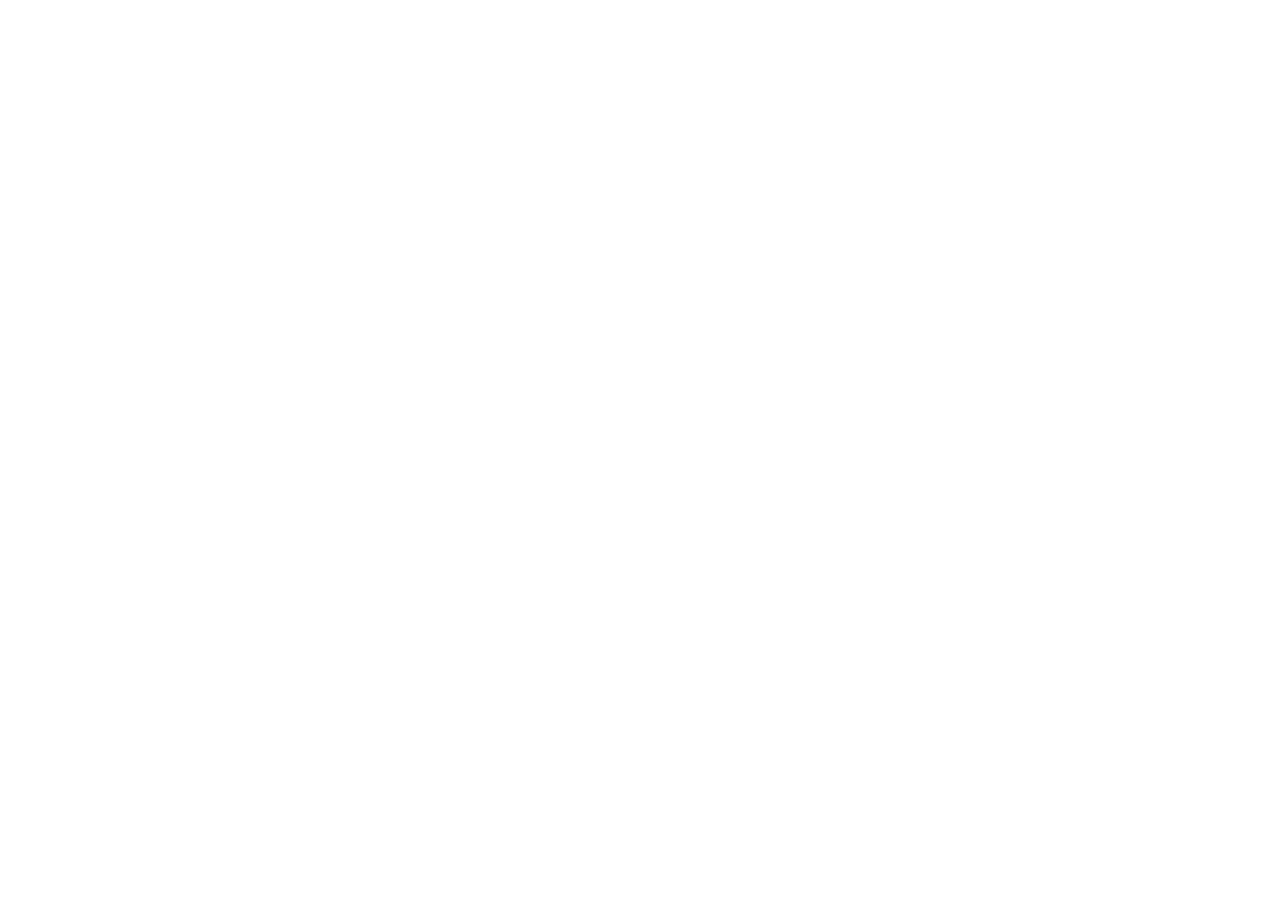
==== index.html @ d9c77902 "feat: :tada: Creacion repositorio base del examen HTML5 Y CSS3" ====
<!DOCTYPE html>
<html lang="en">
<head>
  <meta charset="UTF-8" />
  <meta name="viewport" content="width=device-width, initial-scale=1.0" />
  <title>Examen HTML5 y CSS3</title>
  <link rel="stylesheet" href="css/styles.css" />
  <link href="https://unpkg.com/boxicons@2.1.4/css/boxicons.min.css" rel="stylesheet" />
</head>
<body>
 
</body>

</html>
---- css/styles.css ----
@import url(variables.css);

* {
  margin: 0;
  padding: 0;
  box-sizing: border-box;
}
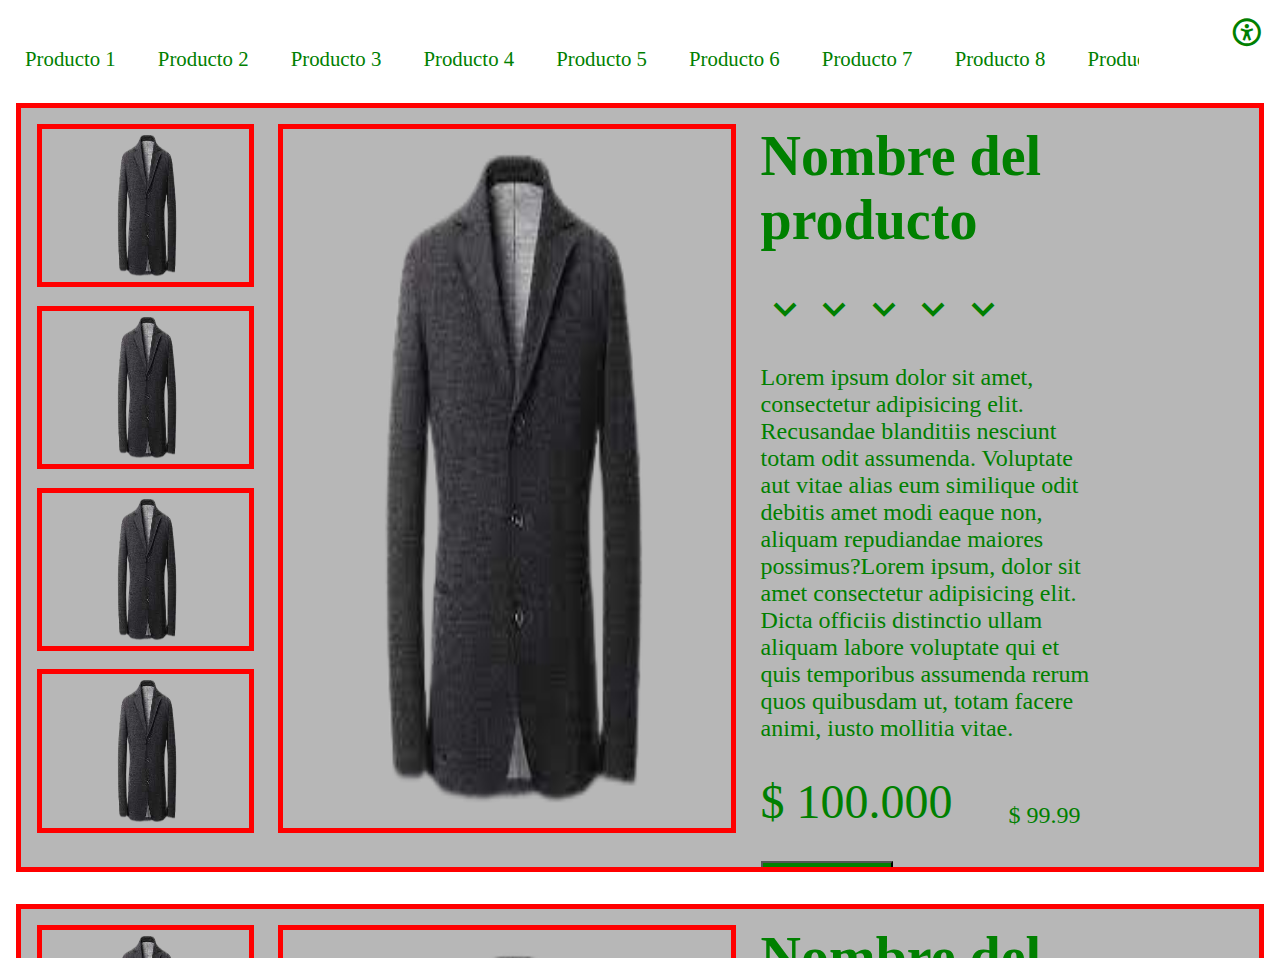
==== commit 693f38a8: "feat: :construction: Terminacion pagina principal de la web" ====
--- a/index.html
+++ b/index.html
@@ -8,7 +8,136 @@
   <link href="https://unpkg.com/boxicons@2.1.4/css/boxicons.min.css" rel="stylesheet" />
 </head>
 <body>
- 
+  <header>
+    <ul class="header_ul">
+      <li><a href="#">Producto 1</a></li>
+      <li><a href="#">Producto 2</a></li>
+      <li><a href="#">Producto 3</a></li>
+      <li><a href="#">Producto 4</a></li>
+      <li><a href="#">Producto 5</a></li>
+      <li><a href="#">Producto 6</a></li>
+      <li><a href="#">Producto 7</a></li>
+      <li><a href="#">Producto 8</a></li>
+      <li><a href="#">Producto 9</a></li>
+      <li><a href="#">Producto 10</a></li>
+      <li><a href="#">Producto 12</a></li>
+      <li><a href="#">Producto 13</a></li>
+      <li><a href="#">Producto 14</a></li>
+    </ul>
+    <div class="header_icono"><i class='bx bx-universal-access' ></i></div>
+  </header>
+  <main>
+    <div class="main_contenedor">
+      <article class="main_article">
+        <div class="div1"><img src="store/img/a1.png"></div>
+        <div class="div2"><img src="store/img/a1.png"></div>
+        <div class="div3"><img src="store/img/a1.png"></div>
+        <div class="div4"><img src="store/img/a1.png"></div>
+        <div class="div5"><img src="store/img/a1.png"></div>
+        <div class="div6">
+          <h1 class="div6_h1">Nombre del producto</h1>
+          <div class="div6_imagenes">
+            <i class='bx bx-chevron-down' ></i>
+            <i class='bx bx-chevron-down' ></i>
+            <i class='bx bx-chevron-down' ></i>
+            <i class='bx bx-chevron-down' ></i>
+            <i class='bx bx-chevron-down' ></i>
+          </div>
+          <p class="div6_Pprincipal">Lorem ipsum dolor sit amet, consectetur adipisicing elit. Recusandae blanditiis nesciunt totam odit assumenda. Voluptate aut vitae alias eum similique odit debitis amet modi eaque non, aliquam repudiandae maiores possimus?Lorem ipsum, dolor sit amet consectetur adipisicing elit. Dicta officiis distinctio ullam aliquam labore voluptate qui et quis temporibus assumenda rerum quos quibusdam ut, totam facere animi, iusto mollitia vitae.</p>
+          <div class="div6_Psecundario">
+              <div class="Psecundario_1">
+                $ 100.000
+              </div>
+              <div class="Psecundario_2">
+                $ 99.99
+              </div>
+            </div>
+          <button class="div6_button"><a href="#">Obtener</a></button>
+        </div>
+      </article>
+      <article class="main_article">
+        <div class="div1"><img src="store/img/a1.png"></div>
+        <div class="div2"><img src="store/img/a1.png"></div>
+        <div class="div3"><img src="store/img/a1.png"></div>
+        <div class="div4"><img src="store/img/a1.png"></div>
+        <div class="div5"><img src="store/img/a1.png"></div>
+        <div class="div6">
+          <h1 class="div6_h1">Nombre del producto</h1>
+          <div class="div6_imagenes">
+            <i class='bx bx-chevron-down' ></i>
+            <i class='bx bx-chevron-down' ></i>
+            <i class='bx bx-chevron-down' ></i>
+            <i class='bx bx-chevron-down' ></i>
+            <i class='bx bx-chevron-down' ></i>
+          </div>
+          <p class="div6_Pprincipal">Lorem ipsum dolor sit amet, consectetur adipisicing elit. Recusandae blanditiis nesciunt totam odit assumenda. Voluptate aut vitae alias eum similique odit debitis amet modi eaque non, aliquam repudiandae maiores possimus?Lorem ipsum, dolor sit amet consectetur adipisicing elit. Dicta officiis distinctio ullam aliquam labore voluptate qui et quis temporibus assumenda rerum quos quibusdam ut, totam facere animi, iusto mollitia vitae.</p>
+          <div class="div6_Psecundario">
+              <div class="Psecundario_1">
+                $ 100.000
+              </div>
+              <div class="Psecundario_2">
+                $ 99.99
+              </div>
+            </div>
+          <button class="div6_button"><a href="#">Obtener</a></button>
+        </div>
+      </article>
+      <article class="main_article">
+        <div class="div1"><img src="store/img/a1.png"></div>
+        <div class="div2"><img src="store/img/a1.png"></div>
+        <div class="div3"><img src="store/img/a1.png"></div>
+        <div class="div4"><img src="store/img/a1.png"></div>
+        <div class="div5"><img src="store/img/a1.png"></div>
+        <div class="div6">
+          <h1 class="div6_h1">Nombre del producto</h1>
+          <div class="div6_imagenes">
+            <i class='bx bx-chevron-down' ></i>
+            <i class='bx bx-chevron-down' ></i>
+            <i class='bx bx-chevron-down' ></i>
+            <i class='bx bx-chevron-down' ></i>
+            <i class='bx bx-chevron-down' ></i>
+          </div>
+          <p class="div6_Pprincipal">Lorem ipsum dolor sit amet, consectetur adipisicing elit. Recusandae blanditiis nesciunt totam odit assumenda. Voluptate aut vitae alias eum similique odit debitis amet modi eaque non, aliquam repudiandae maiores possimus?Lorem ipsum, dolor sit amet consectetur adipisicing elit. Dicta officiis distinctio ullam aliquam labore voluptate qui et quis temporibus assumenda rerum quos quibusdam ut, totam facere animi, iusto mollitia vitae.</p>
+          <div class="div6_Psecundario">
+              <div class="Psecundario_1">
+                $ 100.000
+              </div>
+              <div class="Psecundario_2">
+                $ 99.99
+              </div>
+            </div>
+          <button class="div6_button"><a href="#">Obtener</a></button>
+        </div>
+      </article>
+      <article class="main_article">
+        <div class="div1"><img src="store/img/a1.png"></div>
+        <div class="div2"><img src="store/img/a1.png"></div>
+        <div class="div3"><img src="store/img/a1.png"></div>
+        <div class="div4"><img src="store/img/a1.png"></div>
+        <div class="div5"><img src="store/img/a1.png"></div>
+        <div class="div6">
+          <h1 class="div6_h1">Nombre del producto</h1>
+          <div class="div6_imagenes">
+            <i class='bx bx-chevron-down' ></i>
+            <i class='bx bx-chevron-down' ></i>
+            <i class='bx bx-chevron-down' ></i>
+            <i class='bx bx-chevron-down' ></i>
+            <i class='bx bx-chevron-down' ></i>
+          </div>
+          <p class="div6_Pprincipal">Lorem ipsum dolor sit amet, consectetur adipisicing elit. Recusandae blanditiis nesciunt totam odit assumenda. Voluptate aut vitae alias eum similique odit debitis amet modi eaque non, aliquam repudiandae maiores possimus?Lorem ipsum, dolor sit amet consectetur adipisicing elit. Dicta officiis distinctio ullam aliquam labore voluptate qui et quis temporibus assumenda rerum quos quibusdam ut, totam facere animi, iusto mollitia vitae.</p>
+          <div class="div6_Psecundario">
+              <div class="Psecundario_1">
+                $ 100.000
+              </div>
+              <div class="Psecundario_2">
+                $ 99.99
+              </div>
+            </div>
+          <button class="div6_button"><a href="#">Obtener</a></button>
+        </div>
+      </article>
+    </div>
+  </main>
 </body>
 
 </html>--- a/css/styles.css
+++ b/css/styles.css
@@ -5,3 +5,175 @@
   padding: 0;
   box-sizing: border-box;
 }
+body{
+  width: 100%;
+  height: 100vh;
+  padding: 1em;
+  color: var(--color-primario);
+}
+header{
+  width: 100%;
+  height: 10%;
+  display: flex;
+  justify-content: space-between;
+}
+.header_ul{
+  width: 100%;
+  height: 100%;
+  max-width: 90%;
+  overflow-x: scroll;
+  display: flex;
+  justify-content: space-between;
+  gap: 1.5em;
+}
+.header_ul li{
+  display: flex;
+  align-items: center;
+  flex-direction: row;
+  gap: 1em;
+  list-style: none;
+}
+.header_ul li a{
+  width: 8.5vw;
+  height: 50%;
+  text-decoration: none;
+  font-size: 1.3em;
+  display: flex;
+  align-items: center;
+  justify-content: center;
+  color: var(--color-primario);
+}
+.header_ul li a:hover{
+  border: 1px solid var(--color-primario);
+}
+.header_icono{
+  width: 5%;
+  display: flex;
+  align-items: flex-start;
+  justify-content: end;
+}
+.bx-universal-access{
+  font-size: 2.1em;
+}
+main{
+  width: 100%;
+  height: 90%;
+}
+.main_contenedor{
+    width: 100%;
+    height: 100vh;
+    display: flex;
+    flex-direction: row;
+    flex-wrap: wrap;
+    gap: 2em;
+    max-height: 95vh;
+    overflow-y: scroll;
+    
+}
+.main_article{
+  width: 100%;
+  height: 90%;
+  padding: 1em;
+  display: grid;
+  grid-template-columns: 1fr repeat(2,2fr);
+  grid-template-rows: repeat(4,1fr);
+  grid-template-areas: 
+  "div1 grande texto"
+  "div2 grande texto"
+  "div3 grande texto"
+  "div4 grande texto"
+  ;
+  overflow: hidden;
+  border: 5px solid var(--color-secundario);
+  background: var(--color-terciario);
+}
+.div1{
+  grid-area: div1;
+}
+.div2{
+  grid-area: div2;
+}
+.div3{
+  grid-area: div3;
+}
+.div4{
+  grid-area: div4;
+}
+.div5{
+  grid-area: grande;
+  width: 95%;
+  height: 97.5%;
+  border: 5px solid var(--color-secundario);
+  display: flex;
+  align-items: center;
+  justify-content: center;
+}
+.div6{
+  grid-area: texto;
+}
+.div1,.div2,.div3,.div4{
+  width: 90%;
+  height: 90%;
+  border: 5px solid var(--color-secundario);
+  display: flex;
+  align-items: center;
+  justify-content: center;
+  gap: 5px;
+}
+.div5 img{
+  width: 100%;
+  height: 100%;
+}
+.div1 img, .div2 img, .div3 img, .div4 img{
+  width: 50%;
+  height: 100%;
+}
+.div6{
+  padding-right:8em;
+  width: 95%;
+  height: 97.5%;
+  display: flex;
+  flex-direction: column;
+  gap: 2em;
+}
+.div6 h1{
+  font-size: 3.5em;
+}
+.div6_imagenes{
+  display: flex;
+}
+.div6_imagenes i{
+  width: 15%;
+  height: 50%;
+  font-size: 3em;
+}
+.div6_Pprincipal{
+  font-size: 1.5em;
+}
+.div6_Psecundario{
+  width: 100%;
+  height: 10%;
+  display: flex;
+  flex-direction: row;
+  gap: 3.5em;
+  align-items: end;
+}
+.Psecundario_1{
+  font-size: 3em;
+}
+.Psecundario_2{
+  font-size: 1.5em;
+}
+.div6_button{
+  width: 40%;
+  height: 10%;
+  font-size: 2.5em;
+  display: flex;
+  align-items: center;
+  justify-content: center;
+  background: var(--color-primario);
+}
+.div6_button a{
+  text-decoration: none;
+  color: var(--color-cuaternario);
+}